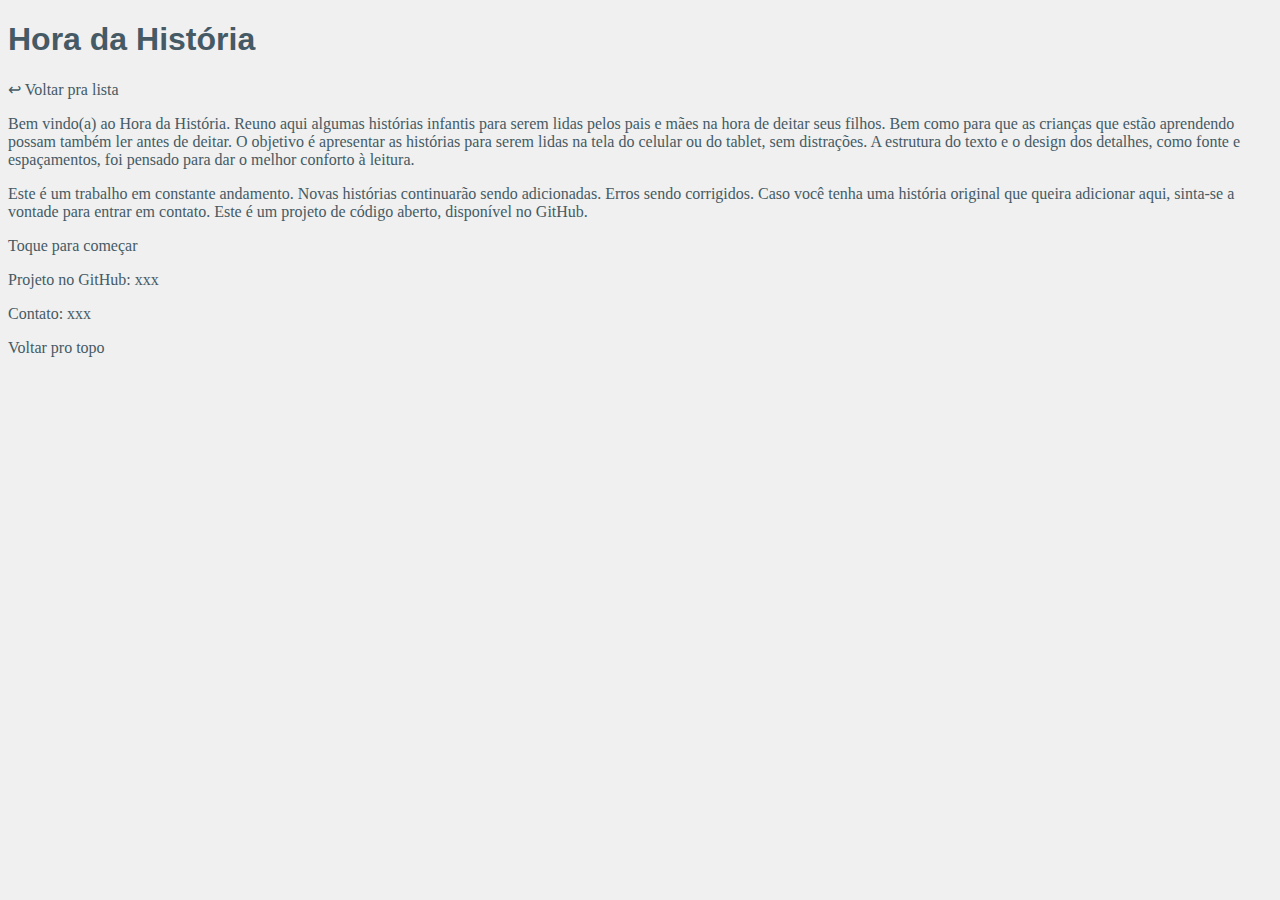
==== v3/index.html @ edd04383 "Create index.html" ====
<!doctype html>
<html class="no-js" lang="">
    <head>
        <meta charset="utf-8">
        <meta http-equiv="x-ua-compatible" content="ie=edge">
        <title>Hora da História</title>
        <meta name="description" content="">
        <meta name="viewport" content="width=device-width, initial-scale=1, shrink-to-fit=no">

       
       
       <style>
           #bod{
               background-color: #f0f0f0;
               color: #455A64;
               font-family: Georgia, 'Times New Roman', Times, serif;
               
           }
           
           h1{
               font-family: Arial, Helvetica, sans-serif;
           }
           #mid p{
               font-size: 1.3em;
               line-height: 1.35em;
           }
           #mid a{
               text-decoration: none;
               color: #455A64;
           }
       </style>
       
    </head>
    <body id="bod">
       <div id="top">
           <h1>Hora da História</h1>
           <span onclick="geraLista()" id="voltar-lista">&#8617; Voltar pra lista</span>
       </div>
       <div id="disclaimer">
           <p>Bem vindo(a) ao Hora da História. Reuno aqui algumas histórias infantis para serem lidas pelos pais e mães na hora de deitar seus filhos. Bem como para que as crianças que estão aprendendo possam também ler antes de deitar. O objetivo é apresentar as histórias para serem lidas na tela do celular ou do tablet, sem distrações. A estrutura do texto e o design dos detalhes, como fonte e espaçamentos, foi pensado para dar o melhor conforto à leitura.</p>
          
          <p>Este é um trabalho em constante andamento. Novas histórias continuarão sendo adicionadas. Erros sendo corrigidos. Caso você tenha uma história original que queira adicionar aqui, sinta-se a vontade para entrar em contato. Este é um projeto de código aberto, disponível no GitHub.</p>
          
          <p onclick="geraLista()">Toque para começar</p>
          
          <p>Projeto no GitHub: xxx</p>
          <p>Contato: xxx</p>
          
       </div>
       <div id="mid">
           
          
          
          
           
       </div>
       <div id="bot" onclick="voltarTopo()">Voltar pro topo</div>
       
       
        <script>
        
        
var historias = [
    
    {
        "Titulo":"Branca de Neve e os Sete Anões",
        "Duracao":3,
        "Autor":"Irmãos Grimm",
        "Fonte":"https://bebeatual.com/historias-branca-de-neve-e-os-sete-anoes_52",
        "Texto":"<p>Era uma vez um rei que vivia num reino distante, com a sua filha pequena, que se chamava Branca de Neve. O rei, como se sentia só, voltou a casar, achando que também seria bom para a sua filha ter uma nova mãe. A nova rainha era uma mulher muito bela mas também muito má e não gostava de Branca de Neve que, quanto mais crescia, mais bela se tornava.</p><p>A rainha malvada tinha um espelho mágico, ao qual perguntava, todos os dias:</p><p>- Espelho meu, espelho meu, haverá mulher mais bela do que eu?</p><p>E o espelho respondia:</p><p>- Não minha rainha, és tu a mulher mais bela!</p><p>Mas uma manhã, a rainha voltou a perguntar o mesmo ao espelho e este respondeu:</p><p>- Tu és muito bonita minha rainha, mas Branca de Neve é agora a mais bela!</p><p>Enraivecida, a rainha ordenou a um dos seus servos que levasse Branca de Neve até à floresta e a matasse, trazendo-lhe de volta o seu coração, como prova.</p><p>Mas o servo teve pena da Branca de Neve e disse-lhe para fugir em direcção à floresta e nunca mais voltar ao reino.</p><p>Já na floresta, Branca de Neve conheceu alguns animais, os quais se tornaram seus amigos. Também encontrou uma pequenina casa e bateu a sua porta. Como ninguém respondeu e a porta não estava fechada à chave, entrou. Era uma casa muito pequena, que tinha sete caminhas, todas muito pequeninas, assim como as cadeiras, a mesa e tudo o mais que se encontrava na casa. Também estava muito suja e desarrumada, e Branca de Neve decidiu arrumá-la. No fim, como estava muito cansada, deitou-se nas pequenas camas, que colocou todas juntas, e adormeceu.</p><p>A casa era dos sete anões que viviam na floresta e, durante o dia, trabalhavam numa mina.</p><p>Ao anoitecer, os sete anões regressavam à sua casinha, quando deram com Branca de Neve, adormecida nas suas caminhas. Que surpresa! Com tanta excitação, Branca de Neve acordou, espantada e rapidamente se apresentou:</p><p>- Eu sou a Branca de Neve.</p><p>E os sete anões, todos contentes, também se apresentaram:</p><p>- Eu sou o Feliz!</p><p>- Eu sou o Atchim e este é o Miudinho.</p><p>- Eu sou o Sabichão, e estes são o Dorminhoco e o Envergonhado.</p><p>- E eu sou o Rezingão!</p><p>- Prazer em conhecê-los. Respondeu Branca de Neve, e logo contou a sua triste história. Os anões convidaram Branca de Neve a viver com eles e ela aceitou, prometendo-lhes que tomaria conta da casa deles.</p><p>Mas a rainha má, através do seu espelho mágico, descobriu que Branca de Neve estava viva e que vivia na floresta com os anões.</p><p>Então, furiosa, vestiu-se de senhora muito velha e feia e foi ter com Branca de Neve. Com ela levou um cesto de maças, no qual tinha colocado uma maça vermelha que estava envenenada!</p><p>Quando viu Branca de Neve, cumprimentou-a gentilmente, e ofereceu-lhe a maça que tinha veneno.</p><p>Ao trincá-la, Branca de Neve caiu, como se estivesse morta. A malvada rainha fugiu e, avisados pelos animais do bosque, os sete anões regressam apressadamente a casa, encontrando Branca de Neve caída no chão.</p><p>Muito chorosos, os anões colocam Branca de Neve numa caixa de vidro, rodeada por flores.</p><p>Estavam todos em volta de Branca de Neve, quando surgiu, no meio do bosque, um príncipe no seu cavalo branco. Ao ver Branca de Neve, o príncipe de imediato se apaixonou por ela e, num impulso, beijo-a. Branca de Neve acordou: Afinal estava viva!</p><p>Os anões saltaram de alegria e Branca de Neve ficou maravilhada com o príncipe!</p><p>O príncipe levou Branca de Neve para o seu castelo, onde casaram e viveram muito felizes para sempre.</p>"
    },
     {
        "Titulo":"A Princesa e a Ervilha",
        "Duracao":3,
        "Autor":"Hans Christian Andersen",
        "Fonte":"https://bebeatual.com/historias-princesa-e-a-ervilha_97",
        "Texto":"<p>Era uma vez um príncipe que viajou pelo mundo inteiro à procura da princesa ideal para se casar. Tinha de ser linda e de sangue azul, uma verdadeira princesa!</p><p>Mas depois de muitos meses a viajar de país em país, o príncipe voltou para o seu reino, muito triste e abatido pois não tinha conseguido encontrar a princesa que se tornaria sua mulher.</p><p>Numa noite fria e escura de inverno, quando o príncipe já pensava ser impossível casar com uma princesa, houve uma terrível tempestade. No meio da tempestade, alguém bateu à porta do castelo. O velho rei intrigado foi abrir a porta. Qual não foi a sua surpresa ao ver uma bela menina completamente molhada da cabeça aos pés.</p><p>A menina disse: “Poderei passar a noite aqui no seu castelo, senhor? Fui surpreendida pela tempestade enquanto viaja já de volta para o meu reino. Estou com fome e frio e não tenho onde ficar…”.</p><p>O rei desconfiado perguntou: Sois uma princesa? A princesa respondeu timidamente: \"Sim, senhor\".</p><p>“Então entrai, pois seria imperdoável da minha parte deixar-vos lá fora numa noite como esta!” Respondeu o rei, não muito convencido de se tratar mesmo de uma princesa.</p><p>Enquanto a princesa se secava e mudava de roupa, o rei informou a rainha daquela visita inesperada. A rainha pôs-se a pensar e com um sorriso matreiro, disse \"vamos já descobrir se se trata de uma verdadeira princesa ou não…\".</p><p>A rainha subiu ao quarto de hóspedes onde ia ficar a princesa e, sem ninguém ver, tirou a roupa de cama e colocou por baixo do colchão uma ervilha. De seguida colocou por cima da cama mais vinte colchões e edredões e, finalmente, a roupa de cama.</p><p>Então, desceu a escadaria e dirigiu-se à princesa, apresentando-se e dizendo amavelmente: Já pode subir e descansar. Amanhã falaremos com mais calma sobre a menina e o seu reino.</p><p>A princesa subiu e deitou-se naquela cama estranha que mais parecia uma montanha! </p><p>Na manhã seguinte, a princesa desceu para tomar o pequeno almoço. O rei e a rainha já estavam sentados à mesa. A princesa saudou os reis e sentou-se. Então a rainha perguntou: Como passou a noite, princesa?</p><p>A princesa respondeu: \"Oh, a verdade é que não consegui dormir nada naquela cama tão incomoda… senti qualquer coisa no colchão que me incomodou toda a noite e deixou o meu corpo todo dorido!</p><p>O rei levantou-se e, muito ofendido, exclamou: “Impossível! Nunca nenhum convidado se queixou dos nossos excelentes colchões de penas!\"</p><p>Mas a rainha interrompe-o e disse com um sorriso: “Pode sim!” E explicou ao rei o que tinha feito para ver se realmente se tratava de uma princesa ou alguém a querer enganá-los. </p><p>A rainha levantou-se e disse a todos: \"Só uma verdadeira princesa com uma pele tão sensível e delicada é capaz de sentir o incomodo de uma ervilha através de vinte colchões e edredões!\"</p><p>O rei e a rainha apresentaram a princesa ao seu filho o príncipe e ele, mal a viu, ficou logo perdido de amores.</p><p>Ao fim de alguns dias, o príncipe casou com a princesa, com a certeza de ter encontrado finalmente uma princesa verdadeira que há tanto tempo procurava.</p><p>A partir daquele dia, a ervilha passou a fazer parte das joias da coroa, para que todos se lembrassem da história da princesa ervilha.</p>"
     }
];

var historiasTotal = historias.length;

function pegaLetra(frase){
    var forbiden = ["A","O","As","Os"];
    var f = frase.split(" ");
    var firstWord = f[0];
    if(f.length > 1){
        for(var j=0;j<forbiden.length;j++){
            if(firstWord == forbiden[j]){
                firstWord = f[1];
            }
        }
    }
    var letra = firstWord.charAt(0).toUpperCase();
    return letra;
   
}

function limpaBoasvindas(){
    document.getElementById("disclaimer").style.display = "none";
}

function voltarlista(status){
    if(status == "on"){
        document.getElementById("voltar-lista").style.display = "block";
    }else{
        document.getElementById("voltar-lista").style.display = "none";
    }
}

function geraLista(){
       
    limpaBoasvindas();
    voltarlista("off");
    document.getElementById("mid").style.display = "block";
    
    
    var template = `
        <span onclick="geraTexto(XXXIDXXX)">
            <span class="list-title">XXXTITULOXXX</span>
            <span class="list-time">XXXTIMEXXX min.</span>
        </span>
    `;
    
    var templateLetra = `
        <span class="list-letra">XXXLETRAXXX</span>
    `;
    
    var letraAtual = "";    //Guarda a letra atual da ordem alfabética
    var result = "";        //Resultado a ser exibido
       
    for(var i=0;i<historiasTotal;i++){
        
        var historiaAtual = historias[i];
        
        //Letra
        if(letraAtual != pegaLetra(historiaAtual["Titulo"])){
            letraAtual = pegaLetra(historiaAtual["Titulo"]);
            result += templateLetra.replace("XXXLETRAXXX",letraAtual);
        } 
        
        //Historias
        result += template.replace("XXXIDXXX",i)
                  .replace("XXXTITULOXXX",historiaAtual["Titulo"])
                  .replace("XXXTIMEXXX",historiaAtual["Duracao"])
        
    }
    document.getElementById("mid").innerHTML = result;
    
    
    
    
}

function geraTexto(id){
    
    voltarlista("on");
    
    var historiaAtual = historias[id];
    var template = `
        <h1>XXXTITULOXXX</h1>
        <h2>XXXAUTORXXX, XXXTEMPOXXX minutos de leitura.</h2>
        <a href="XXXLINKXXX" target="_blank">Origem da publicação &#8618</a>
        XXXTEXTOXXX
    `; 
    var autor = historiaAtual["Autor"];
        if(autor == ""){ autor = "Autor desconhecido"; }
    
    var result = template.replace("XXXTITULOXXX",historiaAtual["Titulo"])
                 .replace("XXXAUTORXXX",autor)
                 .replace("XXXTEMPOXXX",historiaAtual["Duracao"])
                 .replace("XXXLINKXXX",historiaAtual["Fonte"])
                 .replace("XXXTEXTOXXX",historiaAtual["Texto"]);
    
    document.getElementById("mid").innerHTML = result;
                 
}

function voltarTopo(){
    window.scrollTo(0, 0);
}


/*
Recursos

HTML Minifyer
    https://www.willpeavy.com/minifier/

Tempo de leitura
    http://niram.org/read/
    
 
*/
          
        </script>
        
    </body>
</html>
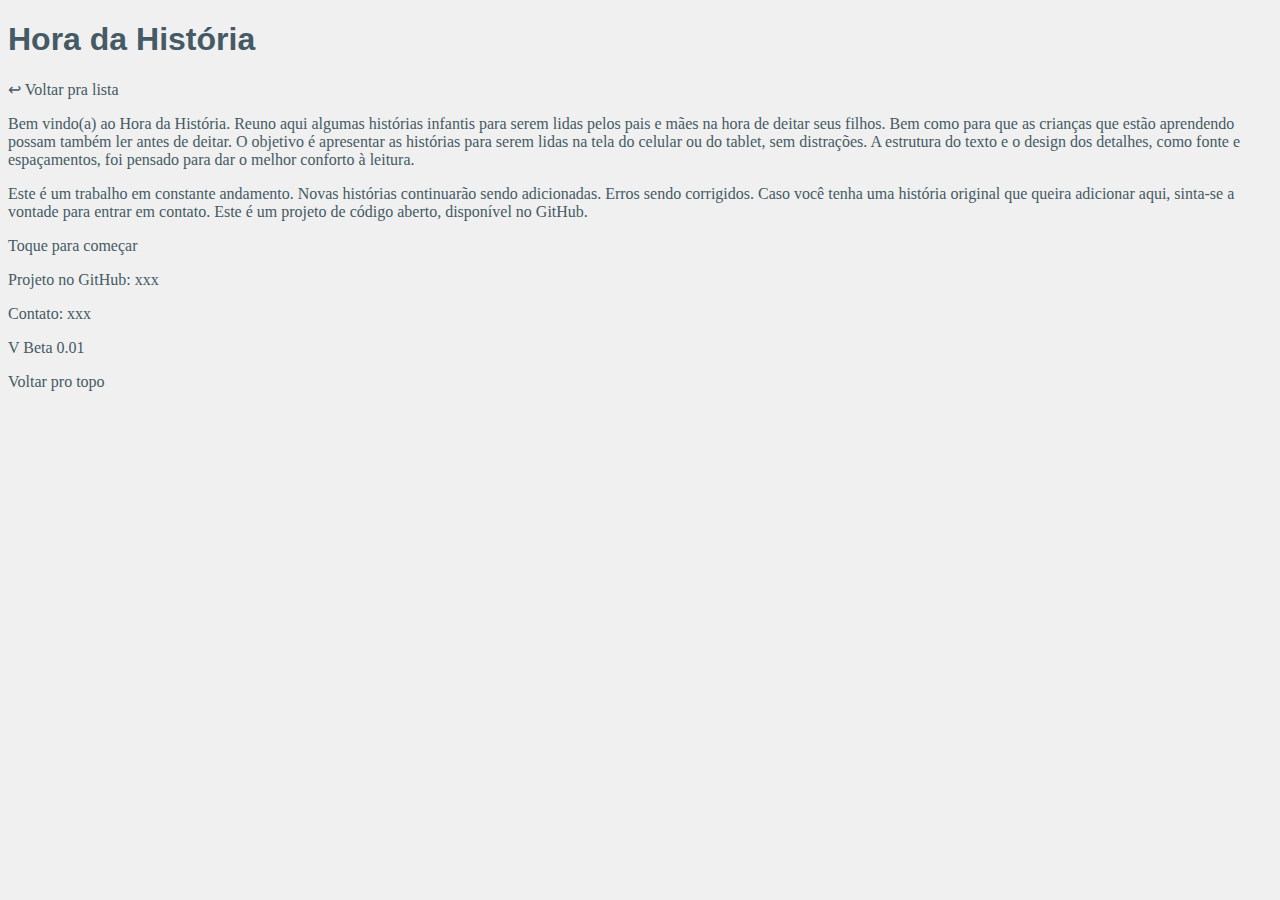
==== commit 73ba5bc6: "Update index.html" ====
--- a/v3/index.html
+++ b/v3/index.html
@@ -1,199 +1,182 @@
-<!doctype html>
-<html class="no-js" lang="">
-    <head>
-        <meta charset="utf-8">
-        <meta http-equiv="x-ua-compatible" content="ie=edge">
-        <title>Hora da História</title>
-        <meta name="description" content="">
-        <meta name="viewport" content="width=device-width, initial-scale=1, shrink-to-fit=no">
-
-       
-       
-       <style>
-           #bod{
-               background-color: #f0f0f0;
-               color: #455A64;
-               font-family: Georgia, 'Times New Roman', Times, serif;
-               
-           }
-           
-           h1{
-               font-family: Arial, Helvetica, sans-serif;
-           }
-           #mid p{
-               font-size: 1.3em;
-               line-height: 1.35em;
-           }
-           #mid a{
-               text-decoration: none;
-               color: #455A64;
-           }
-       </style>
-       
-    </head>
-    <body id="bod">
-       <div id="top">
-           <h1>Hora da História</h1>
-           <span onclick="geraLista()" id="voltar-lista">&#8617; Voltar pra lista</span>
-       </div>
-       <div id="disclaimer">
-           <p>Bem vindo(a) ao Hora da História. Reuno aqui algumas histórias infantis para serem lidas pelos pais e mães na hora de deitar seus filhos. Bem como para que as crianças que estão aprendendo possam também ler antes de deitar. O objetivo é apresentar as histórias para serem lidas na tela do celular ou do tablet, sem distrações. A estrutura do texto e o design dos detalhes, como fonte e espaçamentos, foi pensado para dar o melhor conforto à leitura.</p>
-          
-          <p>Este é um trabalho em constante andamento. Novas histórias continuarão sendo adicionadas. Erros sendo corrigidos. Caso você tenha uma história original que queira adicionar aqui, sinta-se a vontade para entrar em contato. Este é um projeto de código aberto, disponível no GitHub.</p>
-          
-          <p onclick="geraLista()">Toque para começar</p>
-          
-          <p>Projeto no GitHub: xxx</p>
-          <p>Contato: xxx</p>
-          
-       </div>
-       <div id="mid">
-           
-          
-          
-          
-           
-       </div>
-       <div id="bot" onclick="voltarTopo()">Voltar pro topo</div>
-       
-       
-        <script>
-        
-        
-var historias = [
-    
-    {
-        "Titulo":"Branca de Neve e os Sete Anões",
-        "Duracao":3,
-        "Autor":"Irmãos Grimm",
-        "Fonte":"https://bebeatual.com/historias-branca-de-neve-e-os-sete-anoes_52",
-        "Texto":"<p>Era uma vez um rei que vivia num reino distante, com a sua filha pequena, que se chamava Branca de Neve. O rei, como se sentia só, voltou a casar, achando que também seria bom para a sua filha ter uma nova mãe. A nova rainha era uma mulher muito bela mas também muito má e não gostava de Branca de Neve que, quanto mais crescia, mais bela se tornava.</p><p>A rainha malvada tinha um espelho mágico, ao qual perguntava, todos os dias:</p><p>- Espelho meu, espelho meu, haverá mulher mais bela do que eu?</p><p>E o espelho respondia:</p><p>- Não minha rainha, és tu a mulher mais bela!</p><p>Mas uma manhã, a rainha voltou a perguntar o mesmo ao espelho e este respondeu:</p><p>- Tu és muito bonita minha rainha, mas Branca de Neve é agora a mais bela!</p><p>Enraivecida, a rainha ordenou a um dos seus servos que levasse Branca de Neve até à floresta e a matasse, trazendo-lhe de volta o seu coração, como prova.</p><p>Mas o servo teve pena da Branca de Neve e disse-lhe para fugir em direcção à floresta e nunca mais voltar ao reino.</p><p>Já na floresta, Branca de Neve conheceu alguns animais, os quais se tornaram seus amigos. Também encontrou uma pequenina casa e bateu a sua porta. Como ninguém respondeu e a porta não estava fechada à chave, entrou. Era uma casa muito pequena, que tinha sete caminhas, todas muito pequeninas, assim como as cadeiras, a mesa e tudo o mais que se encontrava na casa. Também estava muito suja e desarrumada, e Branca de Neve decidiu arrumá-la. No fim, como estava muito cansada, deitou-se nas pequenas camas, que colocou todas juntas, e adormeceu.</p><p>A casa era dos sete anões que viviam na floresta e, durante o dia, trabalhavam numa mina.</p><p>Ao anoitecer, os sete anões regressavam à sua casinha, quando deram com Branca de Neve, adormecida nas suas caminhas. Que surpresa! Com tanta excitação, Branca de Neve acordou, espantada e rapidamente se apresentou:</p><p>- Eu sou a Branca de Neve.</p><p>E os sete anões, todos contentes, também se apresentaram:</p><p>- Eu sou o Feliz!</p><p>- Eu sou o Atchim e este é o Miudinho.</p><p>- Eu sou o Sabichão, e estes são o Dorminhoco e o Envergonhado.</p><p>- E eu sou o Rezingão!</p><p>- Prazer em conhecê-los. Respondeu Branca de Neve, e logo contou a sua triste história. Os anões convidaram Branca de Neve a viver com eles e ela aceitou, prometendo-lhes que tomaria conta da casa deles.</p><p>Mas a rainha má, através do seu espelho mágico, descobriu que Branca de Neve estava viva e que vivia na floresta com os anões.</p><p>Então, furiosa, vestiu-se de senhora muito velha e feia e foi ter com Branca de Neve. Com ela levou um cesto de maças, no qual tinha colocado uma maça vermelha que estava envenenada!</p><p>Quando viu Branca de Neve, cumprimentou-a gentilmente, e ofereceu-lhe a maça que tinha veneno.</p><p>Ao trincá-la, Branca de Neve caiu, como se estivesse morta. A malvada rainha fugiu e, avisados pelos animais do bosque, os sete anões regressam apressadamente a casa, encontrando Branca de Neve caída no chão.</p><p>Muito chorosos, os anões colocam Branca de Neve numa caixa de vidro, rodeada por flores.</p><p>Estavam todos em volta de Branca de Neve, quando surgiu, no meio do bosque, um príncipe no seu cavalo branco. Ao ver Branca de Neve, o príncipe de imediato se apaixonou por ela e, num impulso, beijo-a. Branca de Neve acordou: Afinal estava viva!</p><p>Os anões saltaram de alegria e Branca de Neve ficou maravilhada com o príncipe!</p><p>O príncipe levou Branca de Neve para o seu castelo, onde casaram e viveram muito felizes para sempre.</p>"
-    },
-     {
-        "Titulo":"A Princesa e a Ervilha",
-        "Duracao":3,
-        "Autor":"Hans Christian Andersen",
-        "Fonte":"https://bebeatual.com/historias-princesa-e-a-ervilha_97",
-        "Texto":"<p>Era uma vez um príncipe que viajou pelo mundo inteiro à procura da princesa ideal para se casar. Tinha de ser linda e de sangue azul, uma verdadeira princesa!</p><p>Mas depois de muitos meses a viajar de país em país, o príncipe voltou para o seu reino, muito triste e abatido pois não tinha conseguido encontrar a princesa que se tornaria sua mulher.</p><p>Numa noite fria e escura de inverno, quando o príncipe já pensava ser impossível casar com uma princesa, houve uma terrível tempestade. No meio da tempestade, alguém bateu à porta do castelo. O velho rei intrigado foi abrir a porta. Qual não foi a sua surpresa ao ver uma bela menina completamente molhada da cabeça aos pés.</p><p>A menina disse: “Poderei passar a noite aqui no seu castelo, senhor? Fui surpreendida pela tempestade enquanto viaja já de volta para o meu reino. Estou com fome e frio e não tenho onde ficar…”.</p><p>O rei desconfiado perguntou: Sois uma princesa? A princesa respondeu timidamente: \"Sim, senhor\".</p><p>“Então entrai, pois seria imperdoável da minha parte deixar-vos lá fora numa noite como esta!” Respondeu o rei, não muito convencido de se tratar mesmo de uma princesa.</p><p>Enquanto a princesa se secava e mudava de roupa, o rei informou a rainha daquela visita inesperada. A rainha pôs-se a pensar e com um sorriso matreiro, disse \"vamos já descobrir se se trata de uma verdadeira princesa ou não…\".</p><p>A rainha subiu ao quarto de hóspedes onde ia ficar a princesa e, sem ninguém ver, tirou a roupa de cama e colocou por baixo do colchão uma ervilha. De seguida colocou por cima da cama mais vinte colchões e edredões e, finalmente, a roupa de cama.</p><p>Então, desceu a escadaria e dirigiu-se à princesa, apresentando-se e dizendo amavelmente: Já pode subir e descansar. Amanhã falaremos com mais calma sobre a menina e o seu reino.</p><p>A princesa subiu e deitou-se naquela cama estranha que mais parecia uma montanha! </p><p>Na manhã seguinte, a princesa desceu para tomar o pequeno almoço. O rei e a rainha já estavam sentados à mesa. A princesa saudou os reis e sentou-se. Então a rainha perguntou: Como passou a noite, princesa?</p><p>A princesa respondeu: \"Oh, a verdade é que não consegui dormir nada naquela cama tão incomoda… senti qualquer coisa no colchão que me incomodou toda a noite e deixou o meu corpo todo dorido!</p><p>O rei levantou-se e, muito ofendido, exclamou: “Impossível! Nunca nenhum convidado se queixou dos nossos excelentes colchões de penas!\"</p><p>Mas a rainha interrompe-o e disse com um sorriso: “Pode sim!” E explicou ao rei o que tinha feito para ver se realmente se tratava de uma princesa ou alguém a querer enganá-los. </p><p>A rainha levantou-se e disse a todos: \"Só uma verdadeira princesa com uma pele tão sensível e delicada é capaz de sentir o incomodo de uma ervilha através de vinte colchões e edredões!\"</p><p>O rei e a rainha apresentaram a princesa ao seu filho o príncipe e ele, mal a viu, ficou logo perdido de amores.</p><p>Ao fim de alguns dias, o príncipe casou com a princesa, com a certeza de ter encontrado finalmente uma princesa verdadeira que há tanto tempo procurava.</p><p>A partir daquele dia, a ervilha passou a fazer parte das joias da coroa, para que todos se lembrassem da história da princesa ervilha.</p>"
-     }
-];
-
-var historiasTotal = historias.length;
-
-function pegaLetra(frase){
-    var forbiden = ["A","O","As","Os"];
-    var f = frase.split(" ");
-    var firstWord = f[0];
-    if(f.length > 1){
-        for(var j=0;j<forbiden.length;j++){
-            if(firstWord == forbiden[j]){
-                firstWord = f[1];
-            }
-        }
-    }
-    var letra = firstWord.charAt(0).toUpperCase();
-    return letra;
-   
-}
-
-function limpaBoasvindas(){
-    document.getElementById("disclaimer").style.display = "none";
-}
-
-function voltarlista(status){
-    if(status == "on"){
-        document.getElementById("voltar-lista").style.display = "block";
-    }else{
-        document.getElementById("voltar-lista").style.display = "none";
-    }
-}
-
-function geraLista(){
-       
-    limpaBoasvindas();
-    voltarlista("off");
-    document.getElementById("mid").style.display = "block";
-    
-    
-    var template = `
-        <span onclick="geraTexto(XXXIDXXX)">
-            <span class="list-title">XXXTITULOXXX</span>
-            <span class="list-time">XXXTIMEXXX min.</span>
-        </span>
-    `;
-    
-    var templateLetra = `
-        <span class="list-letra">XXXLETRAXXX</span>
-    `;
-    
-    var letraAtual = "";    //Guarda a letra atual da ordem alfabética
-    var result = "";        //Resultado a ser exibido
-       
-    for(var i=0;i<historiasTotal;i++){
-        
-        var historiaAtual = historias[i];
-        
-        //Letra
-        if(letraAtual != pegaLetra(historiaAtual["Titulo"])){
-            letraAtual = pegaLetra(historiaAtual["Titulo"]);
-            result += templateLetra.replace("XXXLETRAXXX",letraAtual);
-        } 
-        
-        //Historias
-        result += template.replace("XXXIDXXX",i)
-                  .replace("XXXTITULOXXX",historiaAtual["Titulo"])
-                  .replace("XXXTIMEXXX",historiaAtual["Duracao"])
-        
-    }
-    document.getElementById("mid").innerHTML = result;
-    
-    
-    
-    
-}
-
-function geraTexto(id){
-    
-    voltarlista("on");
-    
-    var historiaAtual = historias[id];
-    var template = `
-        <h1>XXXTITULOXXX</h1>
-        <h2>XXXAUTORXXX, XXXTEMPOXXX minutos de leitura.</h2>
-        <a href="XXXLINKXXX" target="_blank">Origem da publicação &#8618</a>
-        XXXTEXTOXXX
-    `; 
-    var autor = historiaAtual["Autor"];
-        if(autor == ""){ autor = "Autor desconhecido"; }
-    
-    var result = template.replace("XXXTITULOXXX",historiaAtual["Titulo"])
-                 .replace("XXXAUTORXXX",autor)
-                 .replace("XXXTEMPOXXX",historiaAtual["Duracao"])
-                 .replace("XXXLINKXXX",historiaAtual["Fonte"])
-                 .replace("XXXTEXTOXXX",historiaAtual["Texto"]);
-    
-    document.getElementById("mid").innerHTML = result;
-                 
-}
-
-function voltarTopo(){
-    window.scrollTo(0, 0);
-}
-
-
-/*
-Recursos
-
-HTML Minifyer
-    https://www.willpeavy.com/minifier/
-
-Tempo de leitura
-    http://niram.org/read/
-    
- 
-*/
-          
-        </script>
-        
-    </body>
-</html>
+<!doctype html>
+<html class="no-js" lang="">
+    <head>
+        <meta charset="utf-8">
+        <meta http-equiv="x-ua-compatible" content="ie=edge">
+        <title>Hora da História</title>
+        <meta name="description" content="">
+        <meta name="viewport" content="width=device-width, initial-scale=1, shrink-to-fit=no">
+
+       <script src="historias.js"></script>
+       
+       <style>
+           #bod{
+               background-color: #f0f0f0;
+               color: #455A64;
+               font-family: Georgia, 'Times New Roman', Times, serif;
+               
+           }
+           
+           h1, .list-letra{
+               font-family: Arial, Helvetica, sans-serif;
+           }
+           #mid p{
+               font-size: 1.3em;
+               line-height: 1.35em;
+           }
+           #mid a{
+               text-decoration: none;
+               color: #455A64;
+           }
+           .list-letra, .list-title, .list-time{
+                display: block;
+                }
+                .list-letra{
+                    margin: 10px 0;
+                    font-size: 3em;
+                    font-weight: bold;
+                    
+                }
+       </style>
+       
+    </head>
+    <body id="bod">
+       <div id="top">
+           <h1>Hora da História</h1>
+           <span onclick="geraLista()" ontouchstart="geraLista()" id="voltar-lista">&#8617; Voltar pra lista</span>
+       </div>
+       <div id="disclaimer">
+           <p>Bem vindo(a) ao Hora da História. Reuno aqui algumas histórias infantis para serem lidas pelos pais e mães na hora de deitar seus filhos. Bem como para que as crianças que estão aprendendo possam também ler antes de deitar. O objetivo é apresentar as histórias para serem lidas na tela do celular ou do tablet, sem distrações. A estrutura do texto e o design dos detalhes, como fonte e espaçamentos, foi pensado para dar o melhor conforto à leitura.</p>
+          
+          <p>Este é um trabalho em constante andamento. Novas histórias continuarão sendo adicionadas. Erros sendo corrigidos. Caso você tenha uma história original que queira adicionar aqui, sinta-se a vontade para entrar em contato. Este é um projeto de código aberto, disponível no GitHub.</p>
+          
+          <p onclick="geraLista()" ontouchstart="geraLista()">Toque para começar</p>
+          
+          <p>Projeto no GitHub: xxx</p>
+          <p>Contato: xxx</p>
+           
+           <p>V Beta 0.01</p>
+          
+       </div>
+       <div id="mid">
+           
+          
+          
+          
+           
+       </div>
+       <div id="bot" onclick="voltarTopo()" ontouchstart="voltarTopo()">Voltar pro topo</div>
+       
+       
+        <script>
+        
+        
+
+var historiasTotal = historias.length;
+
+function pegaLetra(frase){
+    var forbiden = ["A","O","As","Os"];
+    var f = frase.split(" ");
+    var firstWord = f[0];
+    if(f.length > 1){
+        for(var j=0;j<forbiden.length;j++){
+            if(firstWord == forbiden[j]){
+                firstWord = f[1];
+            }
+        }
+    }
+    var letra = firstWord.charAt(0).toUpperCase();
+    return letra;
+   
+}
+
+function limpaBoasvindas(){
+    document.getElementById("disclaimer").style.display = "none";
+}
+
+function voltarlista(status){
+    if(status == "on"){
+        document.getElementById("voltar-lista").style.display = "block";
+    }else{
+        document.getElementById("voltar-lista").style.display = "none";
+    }
+}
+
+function geraLista(){
+       
+    limpaBoasvindas();
+    voltarlista("off");
+    document.getElementById("mid").style.display = "block";
+    
+    
+    var template = `
+        <span onclick="geraTexto(XXXIDXXX)" ontouchstart="geraTexto(XXXIDXXX)">
+            <span class="list-title">XXXTITULOXXX</span>
+            <span class="list-time">XXXTIMEXXX min.</span>
+        </span>
+    `;
+    
+    var templateLetra = `
+        <span class="list-letra">XXXLETRAXXX</span>
+    `;
+    
+    var letraAtual = "";    //Guarda a letra atual da ordem alfabética
+    var result = "";        //Resultado a ser exibido
+       
+    for(var i=0;i<historiasTotal;i++){
+        
+        var historiaAtual = historias[i];
+        
+        //Letra
+        if(letraAtual != pegaLetra(historiaAtual["Titulo"])){
+            letraAtual = pegaLetra(historiaAtual["Titulo"]);
+            result += templateLetra.replace("XXXLETRAXXX",letraAtual);
+        } 
+        
+        //Historias
+        result += template.replace("XXXIDXXX",i)
+                  .replace("XXXIDXXX",i)
+                  .replace("XXXTITULOXXX",historiaAtual["Titulo"])
+                  .replace("XXXTIMEXXX",historiaAtual["Duracao"])
+        
+    }
+    document.getElementById("mid").innerHTML = result;
+    
+    
+    
+    
+}
+
+function geraTexto(id){
+    
+    voltarlista("on");
+    
+    var historiaAtual = historias[id];
+    var template = `
+        <h1>XXXTITULOXXX</h1>
+        <h2>XXXAUTORXXX, XXXTEMPOXXX minutos de leitura.</h2>
+        <a href="XXXLINKXXX" target="_blank">Origem da publicação &#8618</a>
+        XXXTEXTOXXX
+    `; 
+    var autor = historiaAtual["Autor"];
+        if(autor == ""){ autor = "Autor desconhecido"; }
+    
+    var result = template.replace("XXXTITULOXXX",historiaAtual["Titulo"])
+                 .replace("XXXAUTORXXX",autor)
+                 .replace("XXXTEMPOXXX",historiaAtual["Duracao"])
+                 .replace("XXXLINKXXX",historiaAtual["Fonte"])
+                 .replace("XXXTEXTOXXX",historiaAtual["Texto"]);
+    
+    document.getElementById("mid").innerHTML = result;
+                 
+}
+
+function voltarTopo(){
+    window.scrollTo(0, 0);
+}
+
+          
+        </script>
+        
+    </body>
+</html>
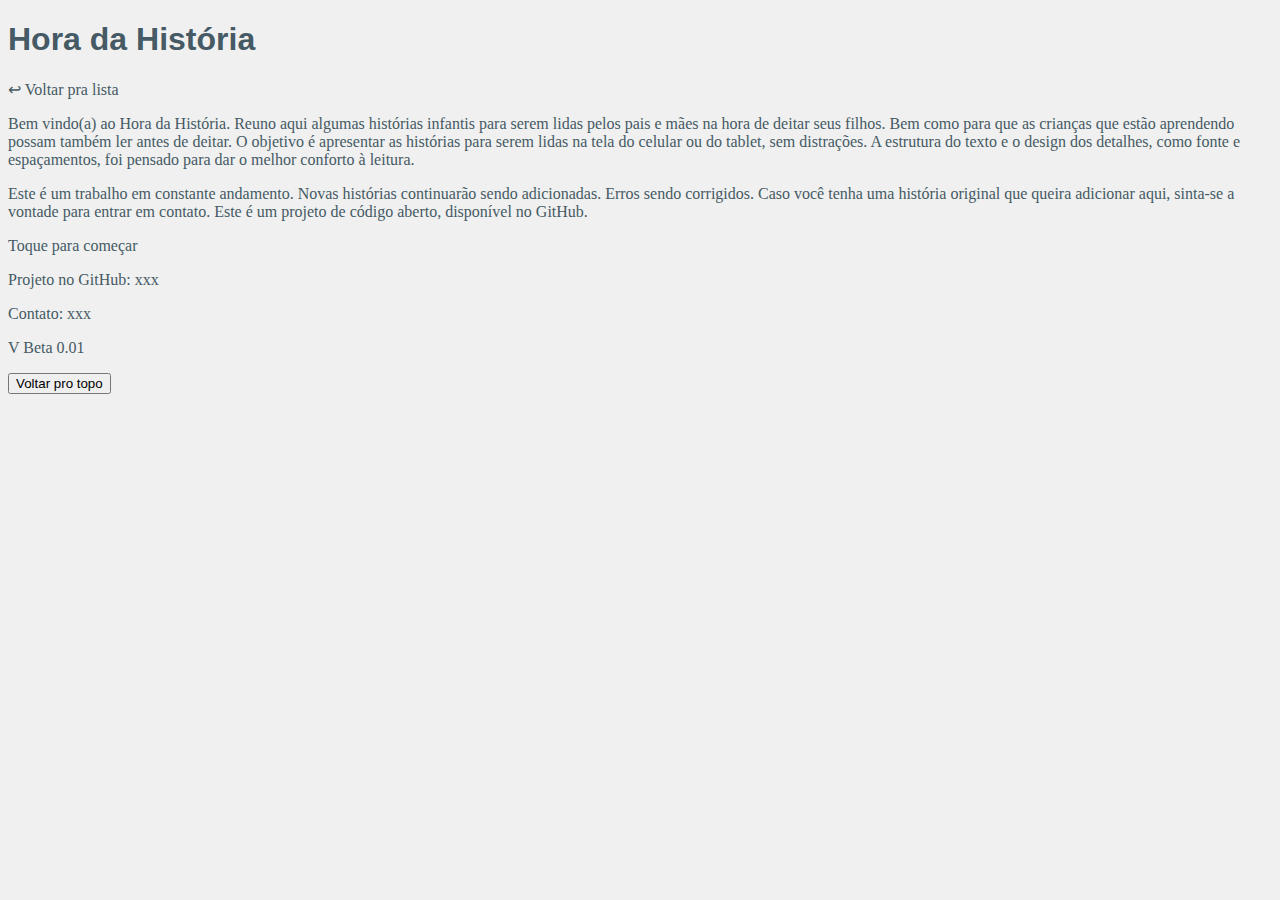
==== commit a4eff066: "Update index.html" ====
--- a/v3/index.html
+++ b/v3/index.html
@@ -65,7 +65,7 @@
           
            
        </div>
-       <div id="bot" onclick="voltarTopo()" ontouchstart="voltarTopo()">Voltar pro topo</div>
+       <button type="button" id="bot" onclick="voltarTopo()" ontouchstart="voltarTopo()" />Voltar pro topo</button>
        
        
         <script>
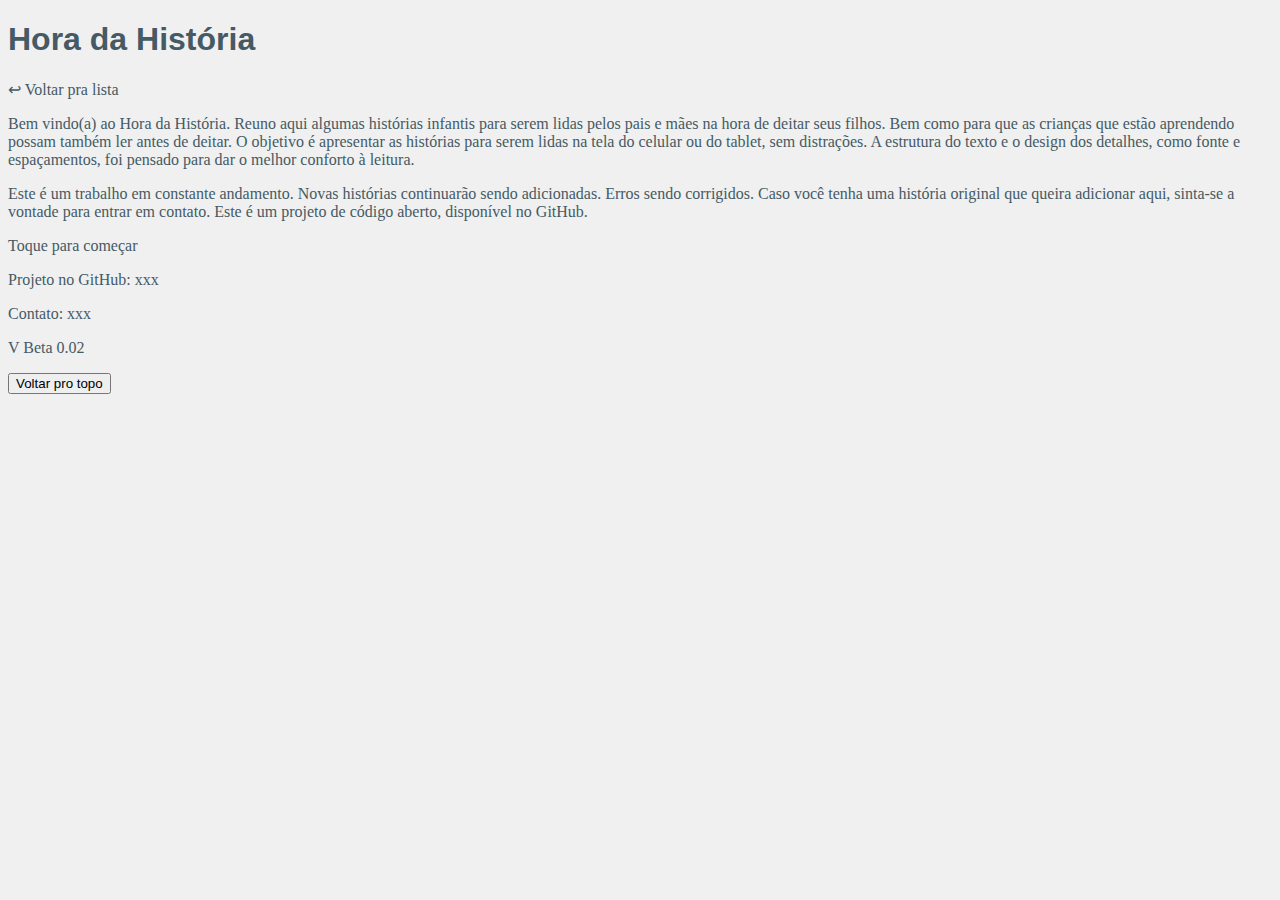
==== commit 8af7b7ad: "Update index.html" ====
--- a/v3/index.html
+++ b/v3/index.html
@@ -55,7 +55,7 @@
           <p>Projeto no GitHub: xxx</p>
           <p>Contato: xxx</p>
            
-           <p>V Beta 0.01</p>
+           <p>V Beta 0.02</p>
           
        </div>
        <div id="mid">
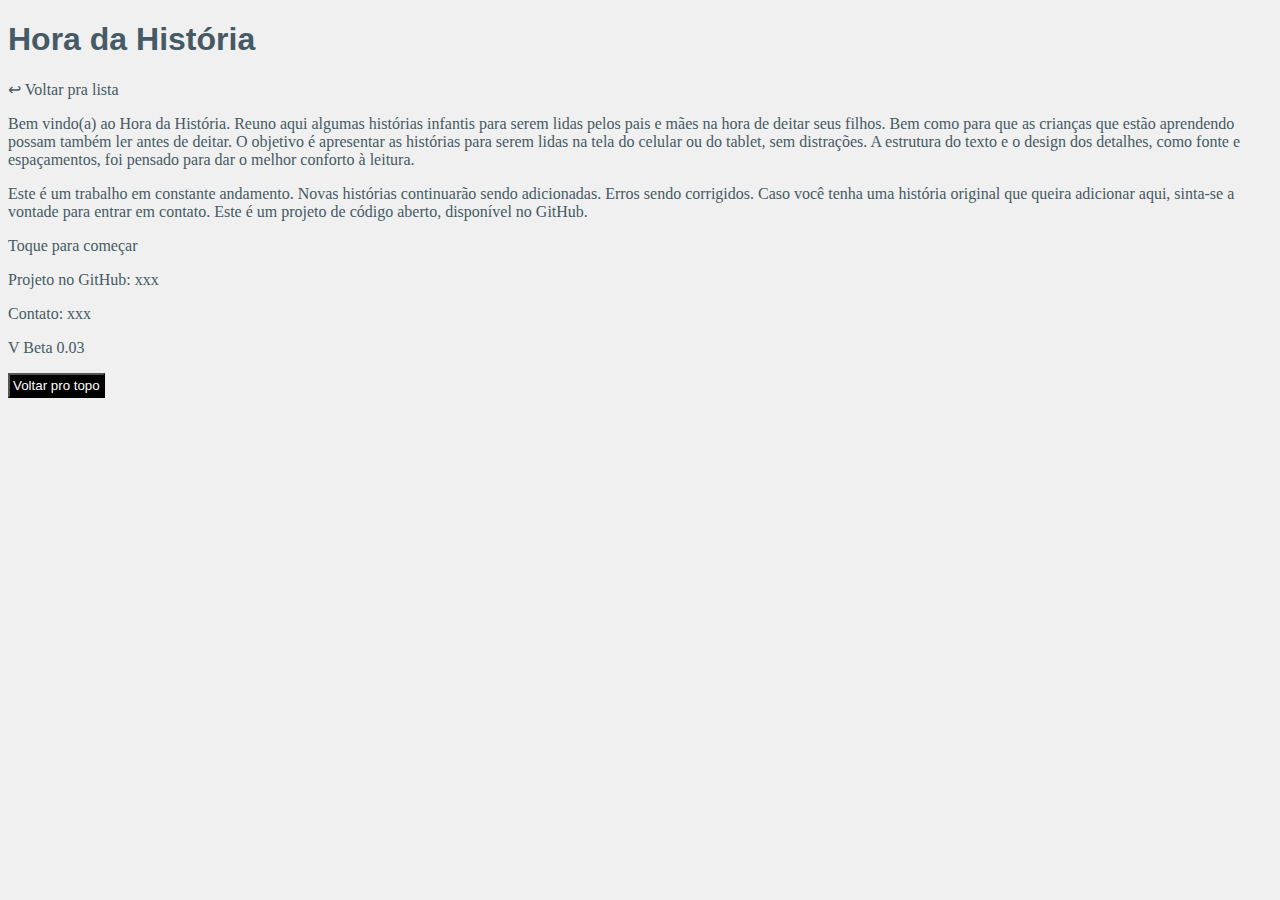
==== commit d1e36513: "Update index.html" ====
--- a/v3/index.html
+++ b/v3/index.html
@@ -37,6 +37,11 @@
                     font-weight: bold;
                     
                 }
+           button{
+           background-color:#000;
+            color:#fff;
+               padding: 3px;
+           }
        </style>
        
     </head>
@@ -55,7 +60,7 @@
           <p>Projeto no GitHub: xxx</p>
           <p>Contato: xxx</p>
            
-           <p>V Beta 0.02</p>
+           <p>V Beta 0.03</p>
           
        </div>
        <div id="mid">
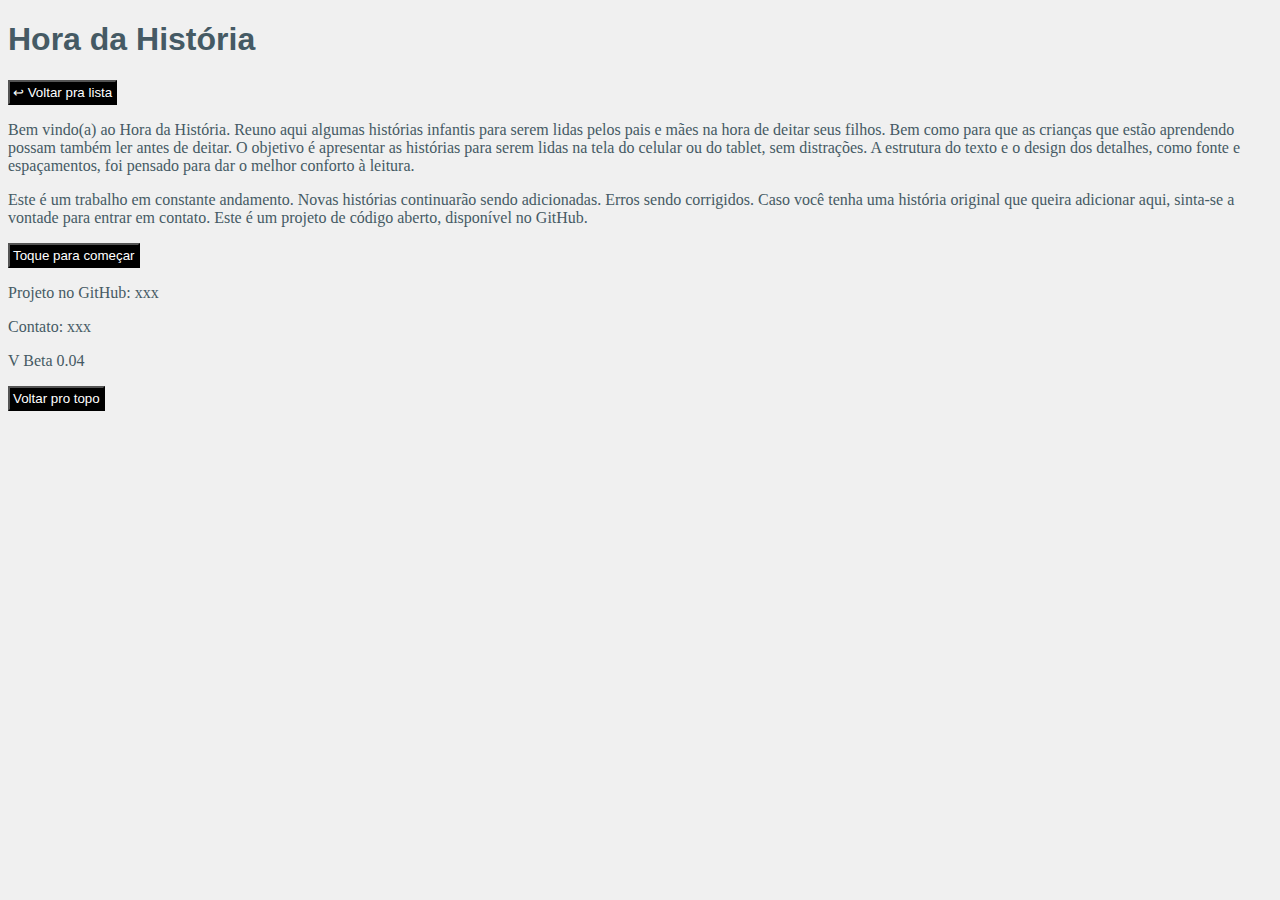
==== commit be6e9d18: "Update index.html" ====
--- a/v3/index.html
+++ b/v3/index.html
@@ -48,19 +48,19 @@
     <body id="bod">
        <div id="top">
            <h1>Hora da História</h1>
-           <span onclick="geraLista()" ontouchstart="geraLista()" id="voltar-lista">&#8617; Voltar pra lista</span>
+           <button type="button" onclick="geraLista()" ontouchstart="geraLista()" id="voltar-lista">&#8617; Voltar pra lista</button>
        </div>
        <div id="disclaimer">
            <p>Bem vindo(a) ao Hora da História. Reuno aqui algumas histórias infantis para serem lidas pelos pais e mães na hora de deitar seus filhos. Bem como para que as crianças que estão aprendendo possam também ler antes de deitar. O objetivo é apresentar as histórias para serem lidas na tela do celular ou do tablet, sem distrações. A estrutura do texto e o design dos detalhes, como fonte e espaçamentos, foi pensado para dar o melhor conforto à leitura.</p>
           
           <p>Este é um trabalho em constante andamento. Novas histórias continuarão sendo adicionadas. Erros sendo corrigidos. Caso você tenha uma história original que queira adicionar aqui, sinta-se a vontade para entrar em contato. Este é um projeto de código aberto, disponível no GitHub.</p>
           
-          <p onclick="geraLista()" ontouchstart="geraLista()">Toque para começar</p>
+          <button type="button" onclick="geraLista()" ontouchstart="geraLista()">Toque para começar</button>
           
           <p>Projeto no GitHub: xxx</p>
           <p>Contato: xxx</p>
            
-           <p>V Beta 0.03</p>
+           <p>V Beta 0.04</p>
           
        </div>
        <div id="mid">
@@ -115,10 +115,10 @@
     
     
     var template = `
-        <span onclick="geraTexto(XXXIDXXX)" ontouchstart="geraTexto(XXXIDXXX)">
+        <button type="button" onclick="geraTexto(XXXIDXXX)" ontouchstart="geraTexto(XXXIDXXX)">
             <span class="list-title">XXXTITULOXXX</span>
             <span class="list-time">XXXTIMEXXX min.</span>
-        </span>
+        </button>
     `;
     
     var templateLetra = `
